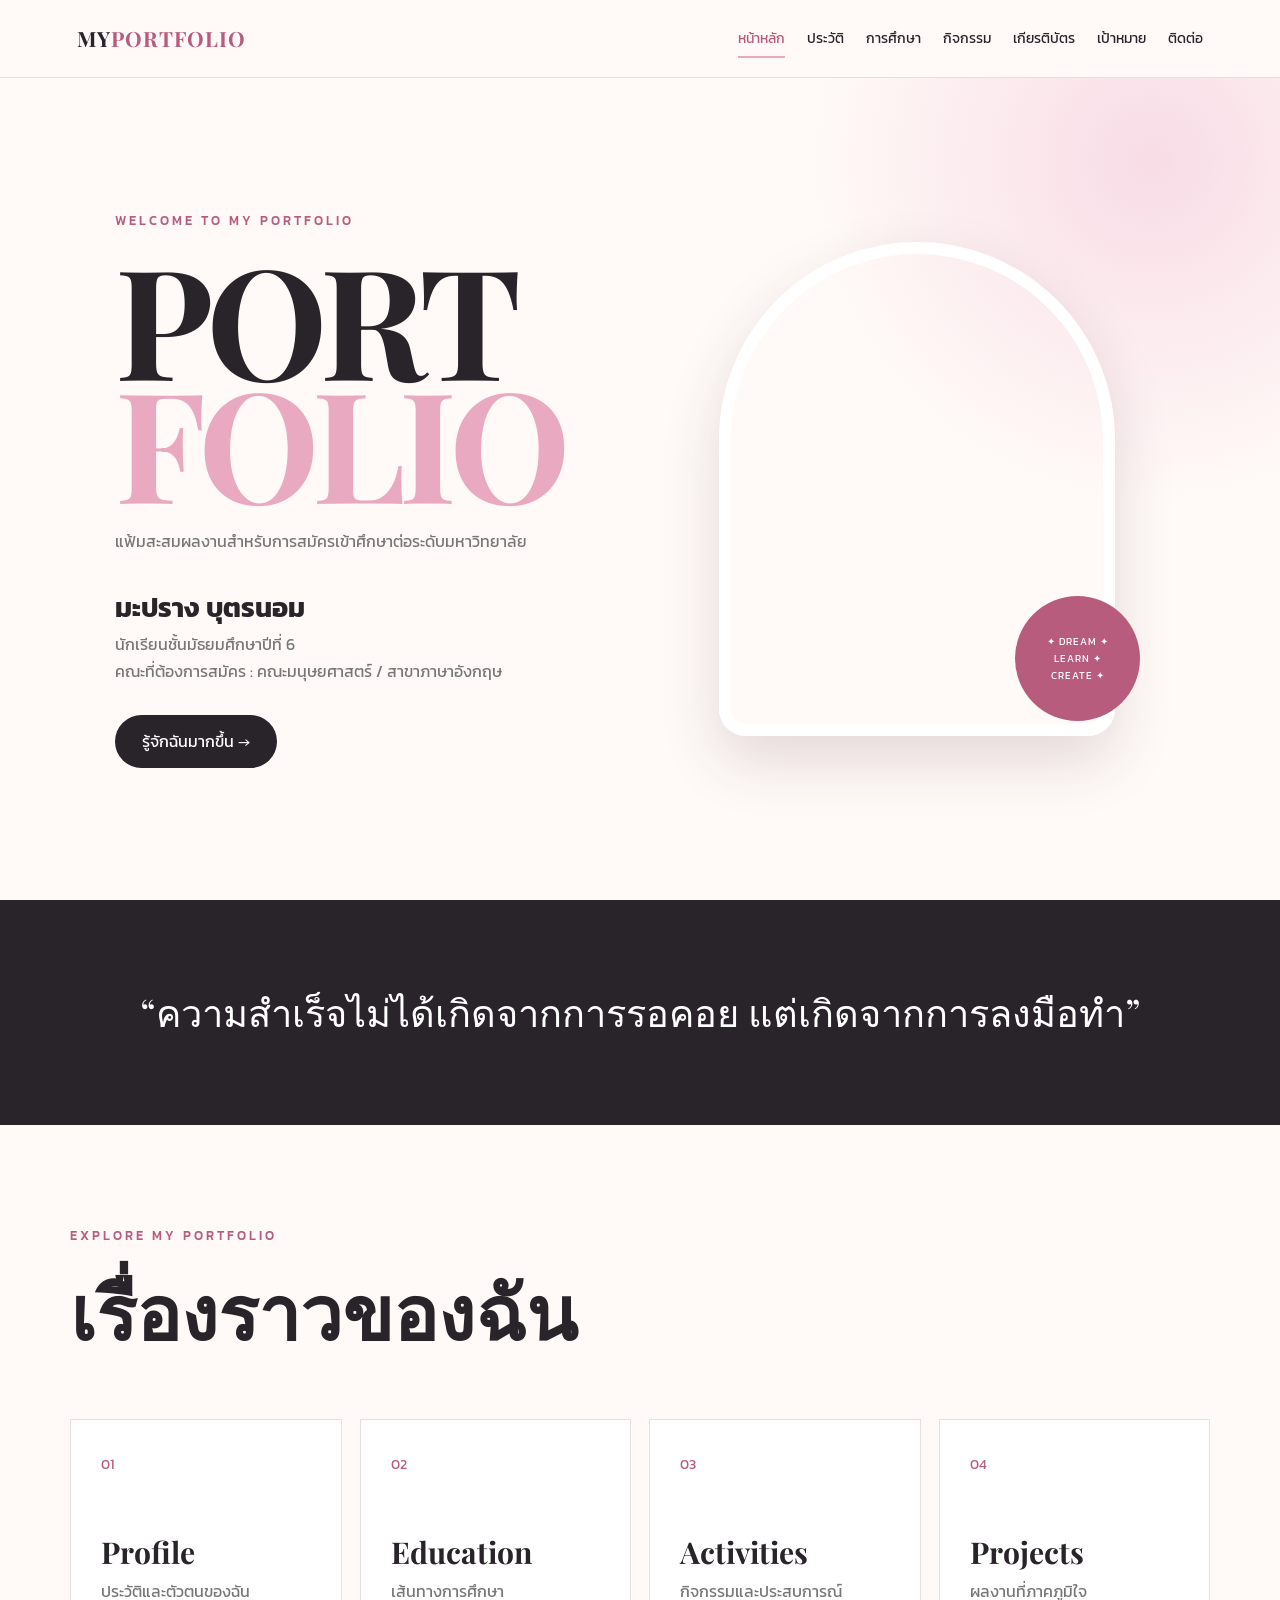
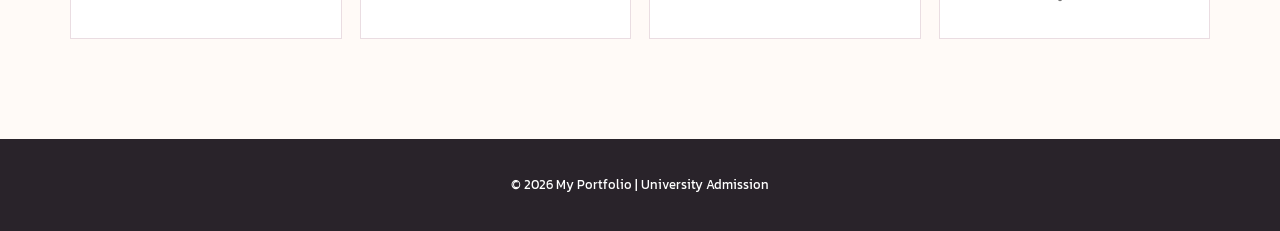
==== index.html @ 9bf68999 "Update index.html" ====
<!DOCTYPE html>
<html lang="th">
<head>
    <meta charset="UTF-8">
    <meta name="viewport" content="width=device-width, initial-scale=1.0">
    <title>Portfolio | ชื่อของคุณ</title>
    <link rel="stylesheet" href="css/style.css">
    <link href="https://fonts.googleapis.com/css2?family=Kanit:wght@300;400;500;600;700&family=Playfair+Display:wght@600;700&display=swap" rel="stylesheet">
</head>

<body>

<header class="navbar">
    <a href="index.html" class="logo">MY<span>PORTFOLIO</span></a>

    <button class="menu-btn">☰</button>

    <nav>
        <a href="index.html" class="active">หน้าหลัก</a>
        <a href="profile.html">ประวัติ</a>
        <a href="education.html">การศึกษา</a>
        <a href="activities.html">กิจกรรม</a>
        <a href="certificates.html">เกียรติบัตร</a>
        <a href="goals.html">เป้าหมาย</a>
        <a href="contact.html">ติดต่อ</a>
    </nav>
</header>

<main>

<section class="hero">
    <div class="hero-text reveal">
        <p class="small-title">WELCOME TO MY PORTFOLIO</p>

        <h1>
            PORT<br>
            <span>FOLIO</span>
        </h1>

        <p class="hero-description">
            แฟ้มสะสมผลงานสำหรับการสมัครเข้าศึกษาต่อระดับมหาวิทยาลัย
        </p>

        <div class="hero-info">
            <h2>มะปราง บุตรนอม</h2>
            <p>นักเรียนชั้นมัธยมศึกษาปีที่ 6</p>
            <p>คณะที่ต้องการสมัคร : คณะมนุษยศาสตร์ / สาขาภาษาอังกฤษ</p>
        </div>

        <a href="profile.html" class="btn">รู้จักฉันมากขึ้น →</a>
    </div>

    <div class="hero-image reveal">
        <div class="image-frame">
            <img src="images/profile.jpg" alt="รูปโปรไฟล์">
        </div>

        <div class="circle-text">
            ✦ DREAM ✦ LEARN ✦ CREATE ✦
        </div>
    </div>
</section>

<section class="quote-section reveal">
    <p>“ความสำเร็จไม่ได้เกิดจากการรอคอย แต่เกิดจากการลงมือทำ”</p>
</section>

<section class="quick-section">
    <div class="section-title reveal">
        <p>EXPLORE MY PORTFOLIO</p>
        <h2>เรื่องราวของฉัน</h2>
    </div>

    <div class="card-grid">

        <a href="profile.html" class="menu-card reveal">
            <span>01</span>
            <h3>Profile</h3>
            <p>ประวัติและตัวตนของฉัน</p>
        </a>

        <a href="education.html" class="menu-card reveal">
            <span>02</span>
            <h3>Education</h3>
            <p>เส้นทางการศึกษา</p>
        </a>

        <a href="activities.html" class="menu-card reveal">
            <span>03</span>
            <h3>Activities</h3>
            <p>กิจกรรมและประสบการณ์</p>
        </a>

        <a href="projects.html" class="menu-card reveal">
            <span>04</span>
            <h3>Projects</h3>
            <p>ผลงานที่ภาคภูมิใจ</p>
        </a>

    </div>
</section>

</main>

<footer>
    <p>© 2026 My Portfolio | University Admission</p>
</footer>

<script src="js/main.js"></script>
</body>
</html>
---- css/style.css ----
:root{
    --pink:#e9a9c1;
    --dark-pink:#b85c7d;
    --cream:#fffaf7;
    --dark:#29232a;
    --gray:#777;
    --white:#ffffff;
    --light:#f8eef2;
    --border:#eadde2;
}

*{
    margin:0;
    padding:0;
    box-sizing:border-box;
}

html{
    scroll-behavior:smooth;
}

body{
    font-family:'Kanit',sans-serif;
    background:var(--cream);
    color:var(--dark);
    line-height:1.7;
}

a{
    text-decoration:none;
    color:inherit;
}

img{
    max-width:100%;
    display:block;
}

.navbar{
    height:78px;
    padding:0 6%;
    display:flex;
    align-items:center;
    justify-content:space-between;
    background:rgba(255,250,247,.94);
    backdrop-filter:blur(12px);
    border-bottom:1px solid var(--border);
    position:sticky;
    top:0;
    z-index:1000;
}

.logo{
    font-family:'Playfair Display',serif;
    font-size:21px;
    font-weight:700;
    letter-spacing:1px;
}

.logo span{
    color:var(--dark-pink);
}

nav{
    display:flex;
    gap:22px;
}

nav a{
    font-size:14px;
    transition:.3s;
    position:relative;
}

nav a:hover,
nav a.active{
    color:var(--dark-pink);
}

nav a.active:after{
    content:"";
    position:absolute;
    width:100%;
    height:2px;
    background:var(--pink);
    bottom:-8px;
    left:0;
}

.menu-btn{
    display:none;
    border:0;
    background:none;
    font-size:25px;
}

.hero{
    min-height:calc(100vh - 78px);
    padding:80px 9%;
    display:grid;
    grid-template-columns:1fr 1fr;
    align-items:center;
    gap:60px;
    background:
        radial-gradient(circle at 90% 10%,#f8dce6 0,transparent 25%),
        var(--cream);
}

.small-title,
.label,
.page-header p,
.section-title p{
    color:var(--dark-pink);
    letter-spacing:3px;
    font-size:13px;
    font-weight:500;
}

.hero h1{
    font-family:'Playfair Display',serif;
    font-size:clamp(80px,12vw,170px);
    line-height:.8;
    margin:25px 0;
    letter-spacing:-7px;
}

.hero h1 span{
    color:var(--pink);
}

.hero-description{
    color:var(--gray);
    max-width:500px;
}

.hero-info{
    margin:30px 0;
}

.hero-info h2{
    font-size:27px;
}

.hero-info p{
    color:var(--gray);
}

.btn{
    display:inline-block;
    padding:13px 27px;
    background:var(--dark);
    color:white;
    border-radius:50px;
    transition:.3s;
}

.btn:hover{
    background:var(--dark-pink);
    transform:translateY(-3px);
}

.hero-image{
    position:relative;
    display:flex;
    justify-content:center;
    align-items:center;
}

.image-frame{
    width:min(430px,80%);
    aspect-ratio:4/5;
    overflow:hidden;
    border-radius:220px 220px 30px 30px;
    border:12px solid white;
    box-shadow:0 25px 60px rgba(70,30,50,.15);
}

.image-frame img{
    width:100%;
    height:100%;
    object-fit:cover;
}

.circle-text{
    position:absolute;
    bottom:15px;
    right:5%;
    width:125px;
    height:125px;
    border-radius:50%;
    background:var(--dark-pink);
    color:white;
    display:flex;
    align-items:center;
    justify-content:center;
    text-align:center;
    font-size:10px;
    padding:20px;
    letter-spacing:1px;
}

.quote-section{
    padding:80px 10%;
    text-align:center;
    background:var(--dark);
    color:white;
}

.quote-section p{
    font-family:'Playfair Display',serif;
    font-size:clamp(22px,3vw,38px);
}

.quick-section,
.profile-section,
.timeline,
.gallery-grid,
.project-grid,
.certificate-grid,
.skills-container,
.goal-section,
.contact-section{
    max-width:1200px;
    margin:auto;
    padding:100px 30px;
}

.section-title{
    margin-bottom:45px;
}

.section-title h2,
.page-header h1{
    font-family:'Playfair Display',serif;
    font-size:clamp(42px,6vw,75px);
}

.card-grid{
    display:grid;
    grid-template-columns:repeat(4,1fr);
    gap:18px;
}

.menu-card{
    min-height:220px;
    padding:30px;
    background:white;
    border:1px solid var(--border);
    transition:.35s;
}

.menu-card:hover{
    transform:translateY(-8px);
    background:var(--dark);
    color:white;
}

.menu-card span{
    color:var(--dark-pink);
    font-size:14px;
}

.menu-card h3{
    font-family:'Playfair Display',serif;
    font-size:30px;
    margin-top:50px;
}

.menu-card p{
    color:var(--gray);
}

.page-header{
    padding:100px 9%;
    background:var(--light);
}

.page-header h1{
    margin-top:10px;
}

.profile-section{
    display:grid;
    grid-template-columns:380px 1fr;
    gap:80px;
    align-items:center;
}

.profile-photo{
    border-radius:200px 200px 25px 25px;
    overflow:hidden;
    border:10px solid white;
    box-shadow:0 20px 50px rgba(0,0,0,.1);
}

.profile-photo img{
    width:100%;
    aspect-ratio:4/5;
    object-fit:cover;
}

.profile-content h2{
    font-family:'Playfair Display',serif;
    font-size:45px;
    margin:10px 0 20px;
}

.info-grid{
    display:grid;
    grid-template-columns:1fr 1fr;
    gap:20px;
    margin-top:30px;
}

.info-grid div{
    padding:15px;
    border-bottom:1px solid var(--border);
}

.info-grid span{
    display:block;
    color:var(--gray);
    font-size:13px;
}

.about-box{
    max-width:1000px;
    margin:0 auto 100px;
    padding:50px;
    background:var(--dark);
    color:white;
    border-radius:25px;
}

.about-box h2{
    font-family:'Playfair Display',serif;
    font-size:35px;
    margin-bottom:15px;
}

.timeline{
    position:relative;
}

.timeline:before{
    content:"";
    position:absolute;
    left:50%;
    top:100px;
    bottom:100px;
    width:2px;
    background:var(--pink);
}

.timeline-item{
    width:50%;
    padding:25px 45px;
    position:relative;
}

.timeline-item:nth-child(odd){
    margin-left:0;
    text-align:right;
}

.timeline-item:nth-child(even){
    margin-left:50%;
}

.timeline-year{
    color:var(--dark-pink);
    font-weight:600;
}

.timeline-card{
    background:white;
    border:1px solid var(--border);
    padding:25px;
    margin-top:10px;
    text-align:left;
}

.timeline-card h2{
    font-family:'Playfair Display',serif;
}

.timeline-card h3{
    color:var(--dark-pink);
}

.stats{
    max-width:1100px;
    margin:0 auto 100px;
    display:grid;
    grid-template-columns:repeat(4,1fr);
    gap:20px;
    padding:0 30px;
}

.stat-card{
    text-align:center;
    padding:35px;
    background:white;
    border:1px solid var(--border);
}

.stat-card h2{
    font-family:'Playfair Display',serif;
    font-size:45px;
    color:var(--dark-pink);
}

.gallery-grid{
    display:grid;
    grid-template-columns:1fr 1fr;
    gap:30px;
}

.activity-card{
    background:white;
    overflow:hidden;
    border:1px solid var(--border);
}

.activity-card img{
    width:100%;
    height:300px;
    object-fit:cover;
}

.activity-content{
    padding:25px;
}

.activity-content span,
.project-info span{
    color:var(--dark-pink);
    letter-spacing:2px;
    font-size:12px;
}

.activity-content h2{
    font-family:'Playfair Display',serif;
    font-size:28px;
}

.project-grid{
    display:grid;
    grid-template-columns:repeat(2,1fr);
    gap:30px;
}

.project-card{
    background:white;
    border:1px solid var(--border);
    overflow:hidden;
}

.project-card img{
    width:100%;
    height:300px;
    object-fit:cover;
}

.project-info{
    padding:30px;
}

.project-info h2{
    font-family:'Playfair Display',serif;
    font-size:32px;
    margin:7px 0;
}

.tags{
    display:flex;
    flex-wrap:wrap;
    gap:8px;
    margin-top:20px;
}

.tags b,
.soft-skills span{
    font-size:12px;
    font-weight:400;
    padding:7px 14px;
    background:var(--light);
    border-radius:30px;
}

.certificate-grid{
    display:grid;
    grid-template-columns:repeat(2,1fr);
    gap:30px;
}

.certificate{
    background:white;
    padding:15px;
    border:1px solid var(--border);
}

.certificate img{
    width:100%;
    aspect-ratio:1.4;
    object-fit:cover;
}

.certificate h3{
    margin-top:15px;
}

.certificate p{
    color:var(--gray);
}

.skills-container{
    display:grid;
    grid-template-columns:1fr 1fr;
    gap:30px;
}

.skill-box{
    padding:40px;
    background:white;
    border:1px solid var(--border);
}

.skill-box h2{
    font-family:'Playfair Display',serif;
    font-size:35px;
    margin-bottom:30px;
}

.skill{
    margin:25px 0;
}

.skill > div:first-child{
    display:flex;
    justify-content:space-between;
}

.skill strong{
    color:var(--dark-pink);
}

.bar{
    height:7px;
    background:#eee;
    border-radius:10px;
    overflow:hidden;
}

.bar i{
    display:block;
    height:100%;
    background:var(--pink);
}

.soft-skills{
    display:flex;
    flex-wrap:wrap;
    gap:12px;
}

.goal-section{
    display:grid;
    grid-template-columns:1fr 1fr;
    gap:50px;
}

.goal-main{
    padding:50px;
    background:var(--dark);
    color:white;
    border-radius:25px;
}

.goal-main h2{
    font-family:'Playfair Display',serif;
    font-size:45px;
    margin:15px 0;
}

.goal-cards{
    display:grid;
    gap:20px;
}

.goal-card{
    background:white;
    border:1px solid var(--border);
    padding:30px;
}

.goal-card span{
    color:var(--dark-pink);
}

.goal-card h3{
    font-family:'Playfair Display',serif;
    font-size:27px;
}

.contact-section{
    text-align:center;
}

.contact-intro{
    max-width:700px;
    margin:0 auto 50px;
}

.contact-intro h2{
    font-family:'Playfair Display',serif;
    font-size:45px;
    margin:10px 0;
}

.contact-grid{
    display:grid;
    grid-template-columns:repeat(4,1fr);
    gap:20px;
}

.contact-card{
    padding:35px 20px;
    background:white;
    border:1px solid var(--border);
    transition:.3s;
}

.contact-card:hover{
    transform:translateY(-7px);
    background:var(--dark);
    color:white;
}

.contact-card span{
    font-size:30px;
    color:var(--dark-pink);
}

.contact-card h3{
    margin-top:10px;
}

.contact-card p{
    color:var(--gray);
    font-size:14px;
}

footer{
    padding:35px;
    text-align:center;
    background:var(--dark);
    color:white;
    font-size:13px;
}

.reveal{
    opacity:0;
    transform:translateY(25px);
    transition:opacity .8s ease,transform .8s ease;
}

.reveal.show{
    opacity:1;
    transform:translateY(0);
}

@media(max-width:1000px){

    nav{
        gap:12px;
    }

    nav a{
        font-size:12px;
    }

    .card-grid{
        grid-template-columns:1fr 1fr;
    }

    .contact-grid{
        grid-template-columns:1fr 1fr;
    }
}

@media(max-width:750px){

    .navbar{
        height:65px;
    }

    .menu-btn{
        display:block;
    }

    nav{
        position:absolute;
        top:65px;
        left:0;
        width:100%;
        background:white;
        flex-direction:column;
        padding:20px 30px;
        display:none;
        border-bottom:1px solid var(--border);
    }

    nav.open{
        display:flex;
    }

    nav a.active:after{
        display:none;
    }

    .hero{
        grid-template-columns:1fr;
        padding:60px 7%;
        text-align:center;
    }

    .hero h1{
        font-size:90px;
    }

    .hero-description{
        margin:auto;
    }

    .hero-image{
        order:-1;
    }

    .image-frame{
        width:65%;
    }

    .circle-text{
        right:12%;
    }

    .profile-section,
    .goal-section,
    .skills-container{
        grid-template-columns:1fr;
    }

    .profile-photo{
        max-width:320px;
        margin:auto;
    }

    .gallery-grid,
    .project-grid,
    .certificate-grid{
        grid-template-columns:1fr;
    }

    .timeline:before{
        left:15px;
    }

    .timeline-item,
    .timeline-item:nth-child(even){
        width:100%;
        margin-left:0;
        padding-left:45px;
        text-align:left;
    }

    .stats{
        grid-template-columns:1fr 1fr;
    }

    .card-grid{
        grid-template-columns:1fr;
    }

    .contact-grid{
        grid-template-columns:1fr 1fr;
    }

    .page-header{
        padding:70px 7%;
    }
}

@media(max-width:450px){

    .hero h1{
        font-size:70px;
    }

    .info-grid{
        grid-template-columns:1fr;
    }

    .stats,
    .contact-grid{
        grid-template-columns:1fr;
    }

    .quick-section,
    .profile-section,
    .timeline,
    .gallery-grid,
    .project-grid,
    .certificate-grid,
    .skills-container,
    .goal-section,
    .contact-section{
        padding-left:20px;
        padding-right:20px;
    }
}
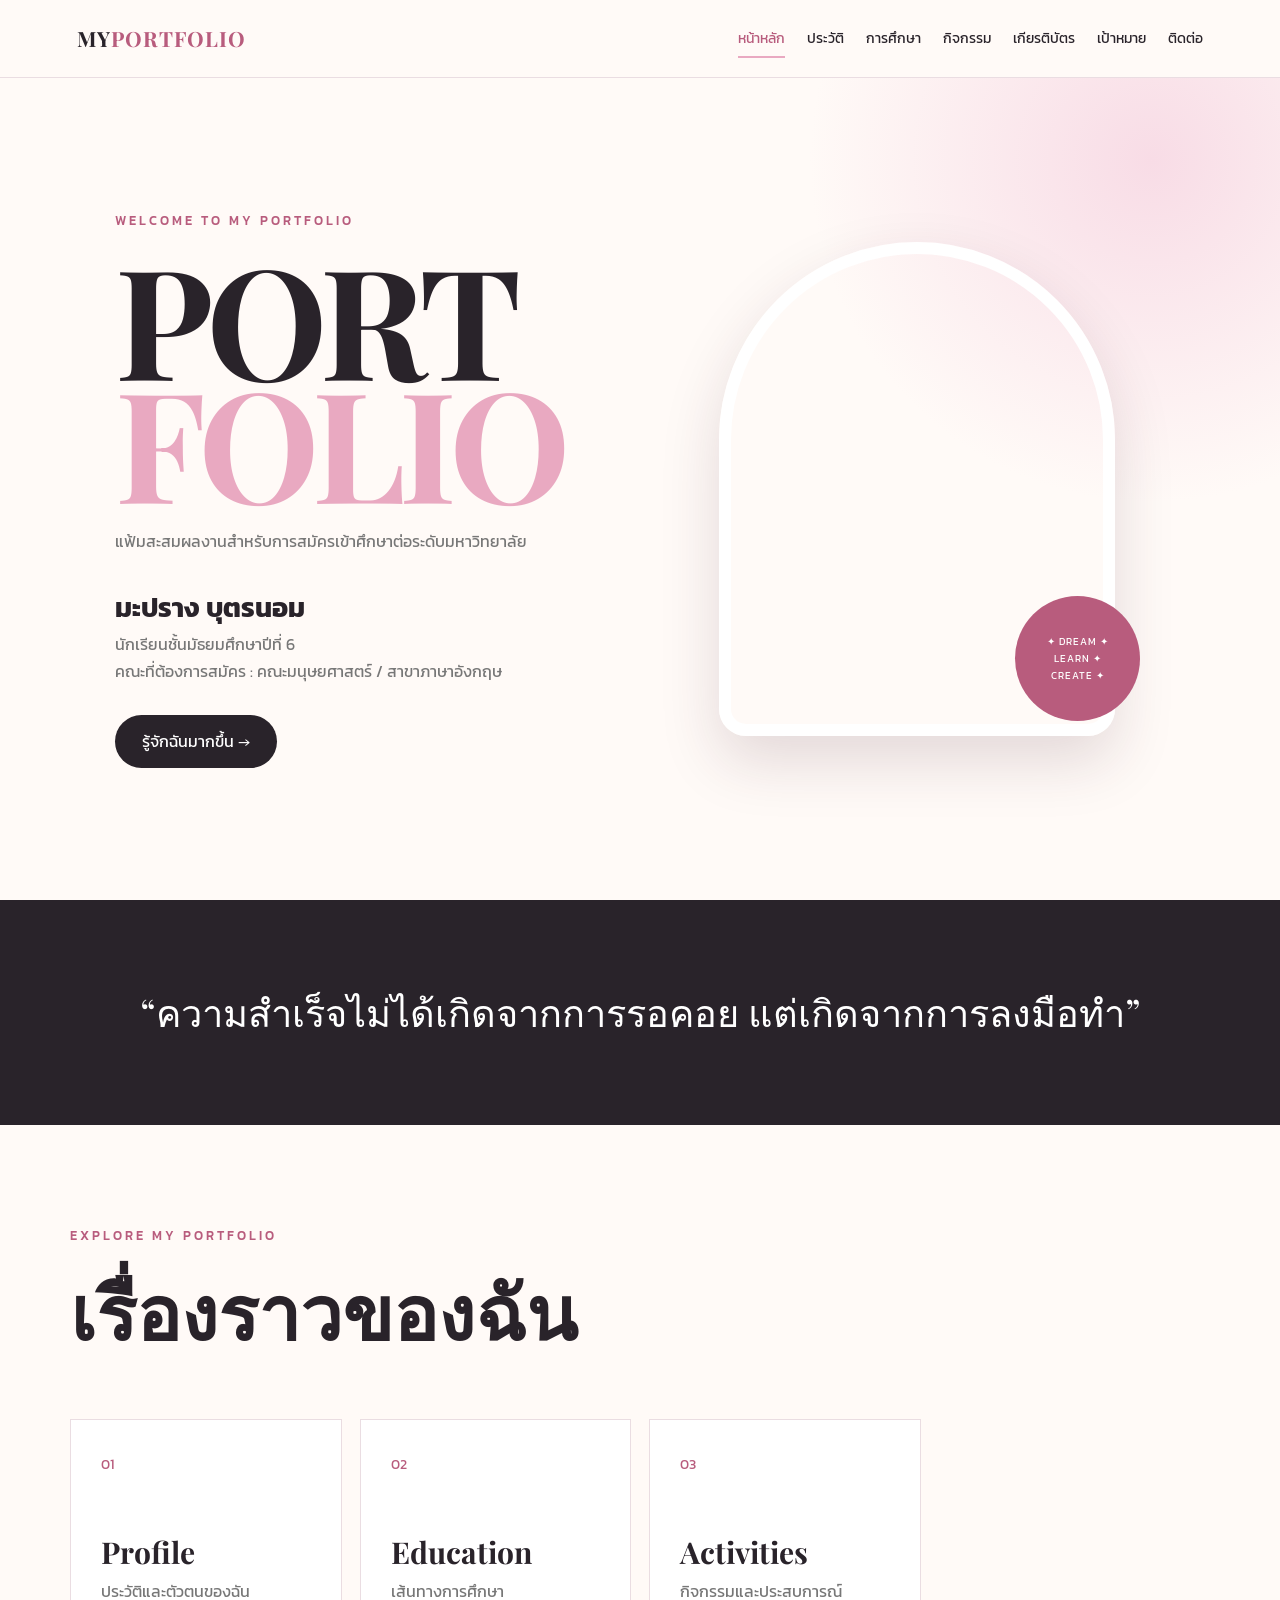
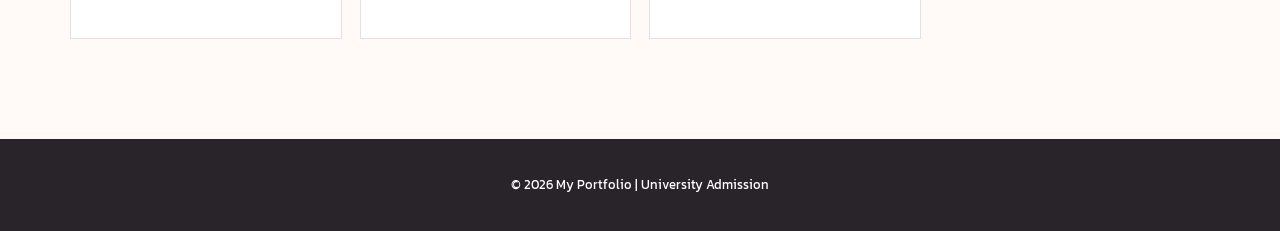
==== commit 48b5ed6e: "Update index.html" ====
--- a/index.html
+++ b/index.html
@@ -91,12 +91,6 @@
             <p>กิจกรรมและประสบการณ์</p>
         </a>
 
-        <a href="projects.html" class="menu-card reveal">
-            <span>04</span>
-            <h3>Projects</h3>
-            <p>ผลงานที่ภาคภูมิใจ</p>
-        </a>
-
     </div>
 </section>
 
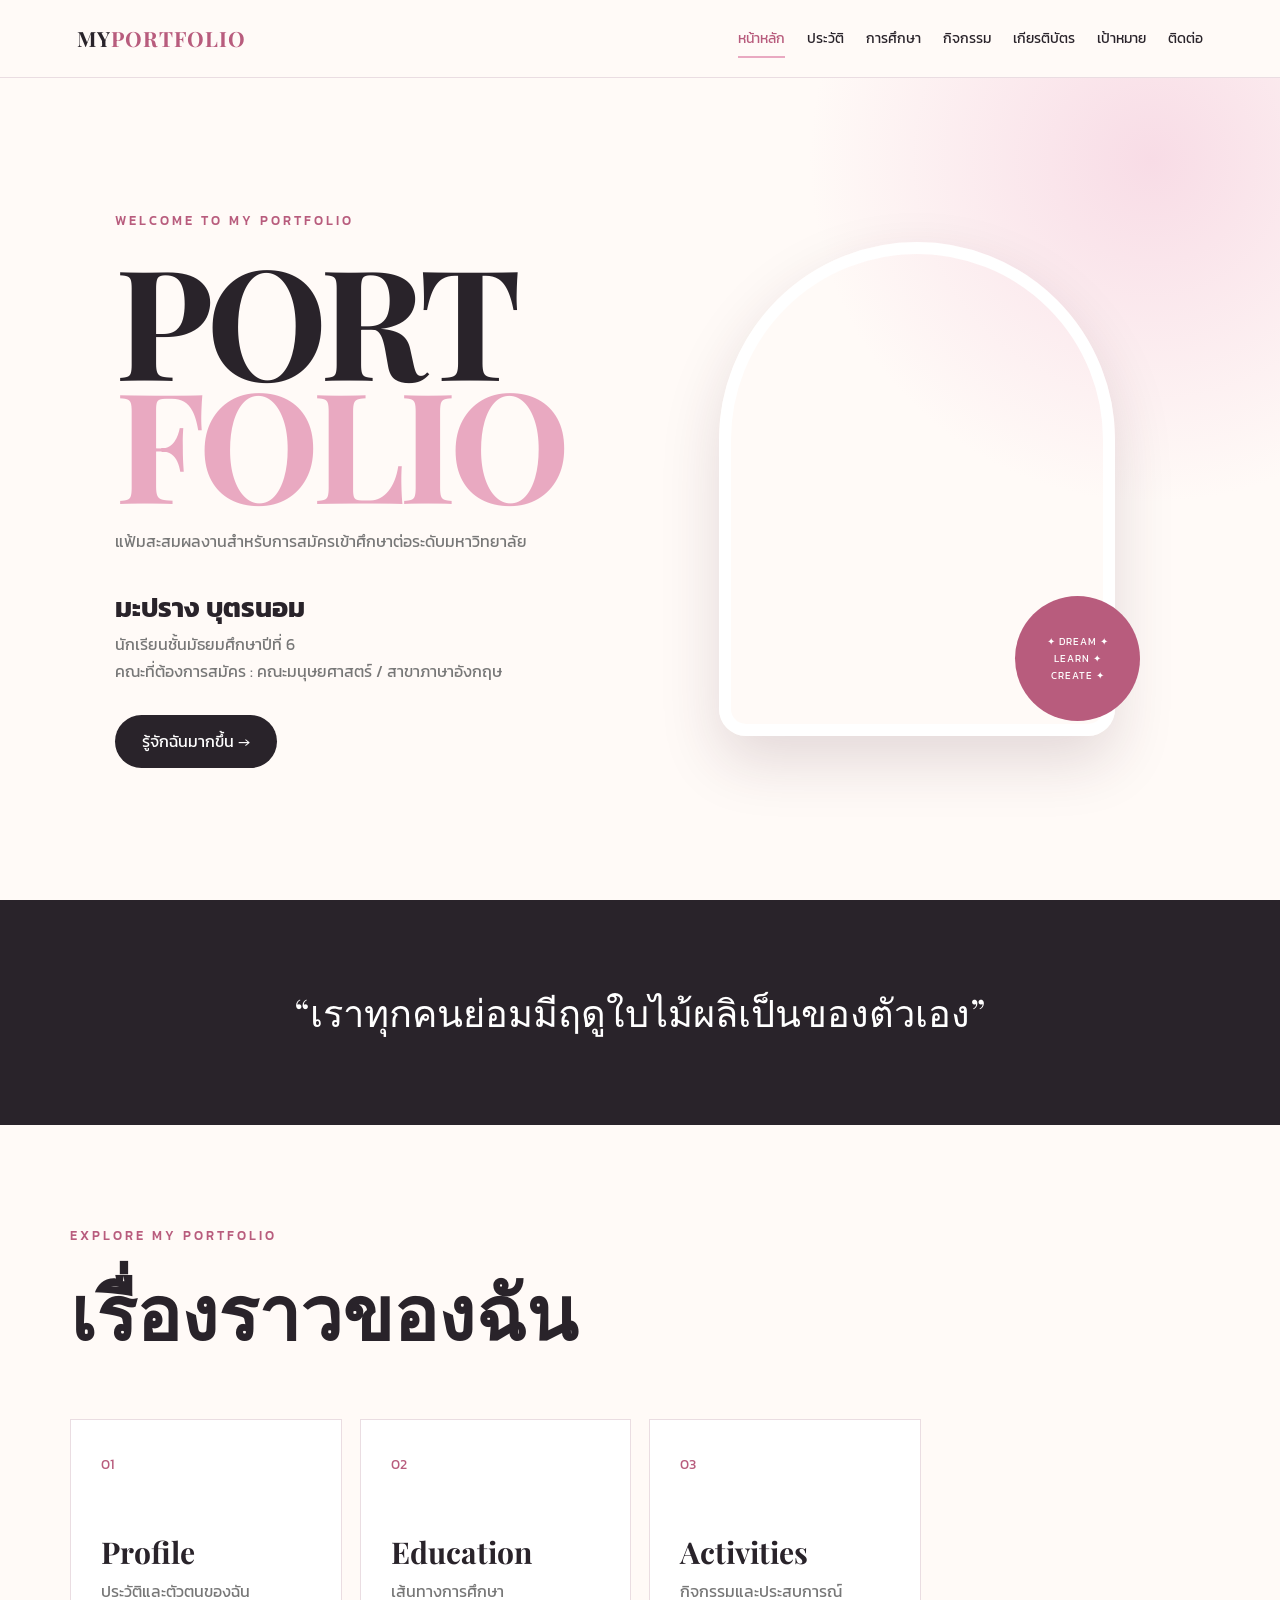
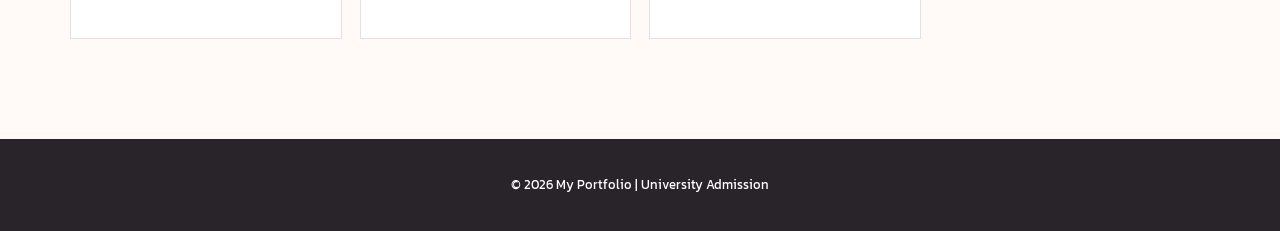
==== commit f5c2f472: "Update index.html" ====
--- a/index.html
+++ b/index.html
@@ -52,7 +52,7 @@
 
     <div class="hero-image reveal">
         <div class="image-frame">
-            <img src="images/profile.jpg" alt="รูปโปรไฟล์">
+            <img src="images/IMG_4064.jpeg" alt="รูปโปรไฟล์">
         </div>
 
         <div class="circle-text">
@@ -62,7 +62,7 @@
 </section>
 
 <section class="quote-section reveal">
-    <p>“ความสำเร็จไม่ได้เกิดจากการรอคอย แต่เกิดจากการลงมือทำ”</p>
+    <p>“เราทุกคนย่อมมีฤดูใบไม้ผลิเป็นของตัวเอง”</p>
 </section>
 
 <section class="quick-section">
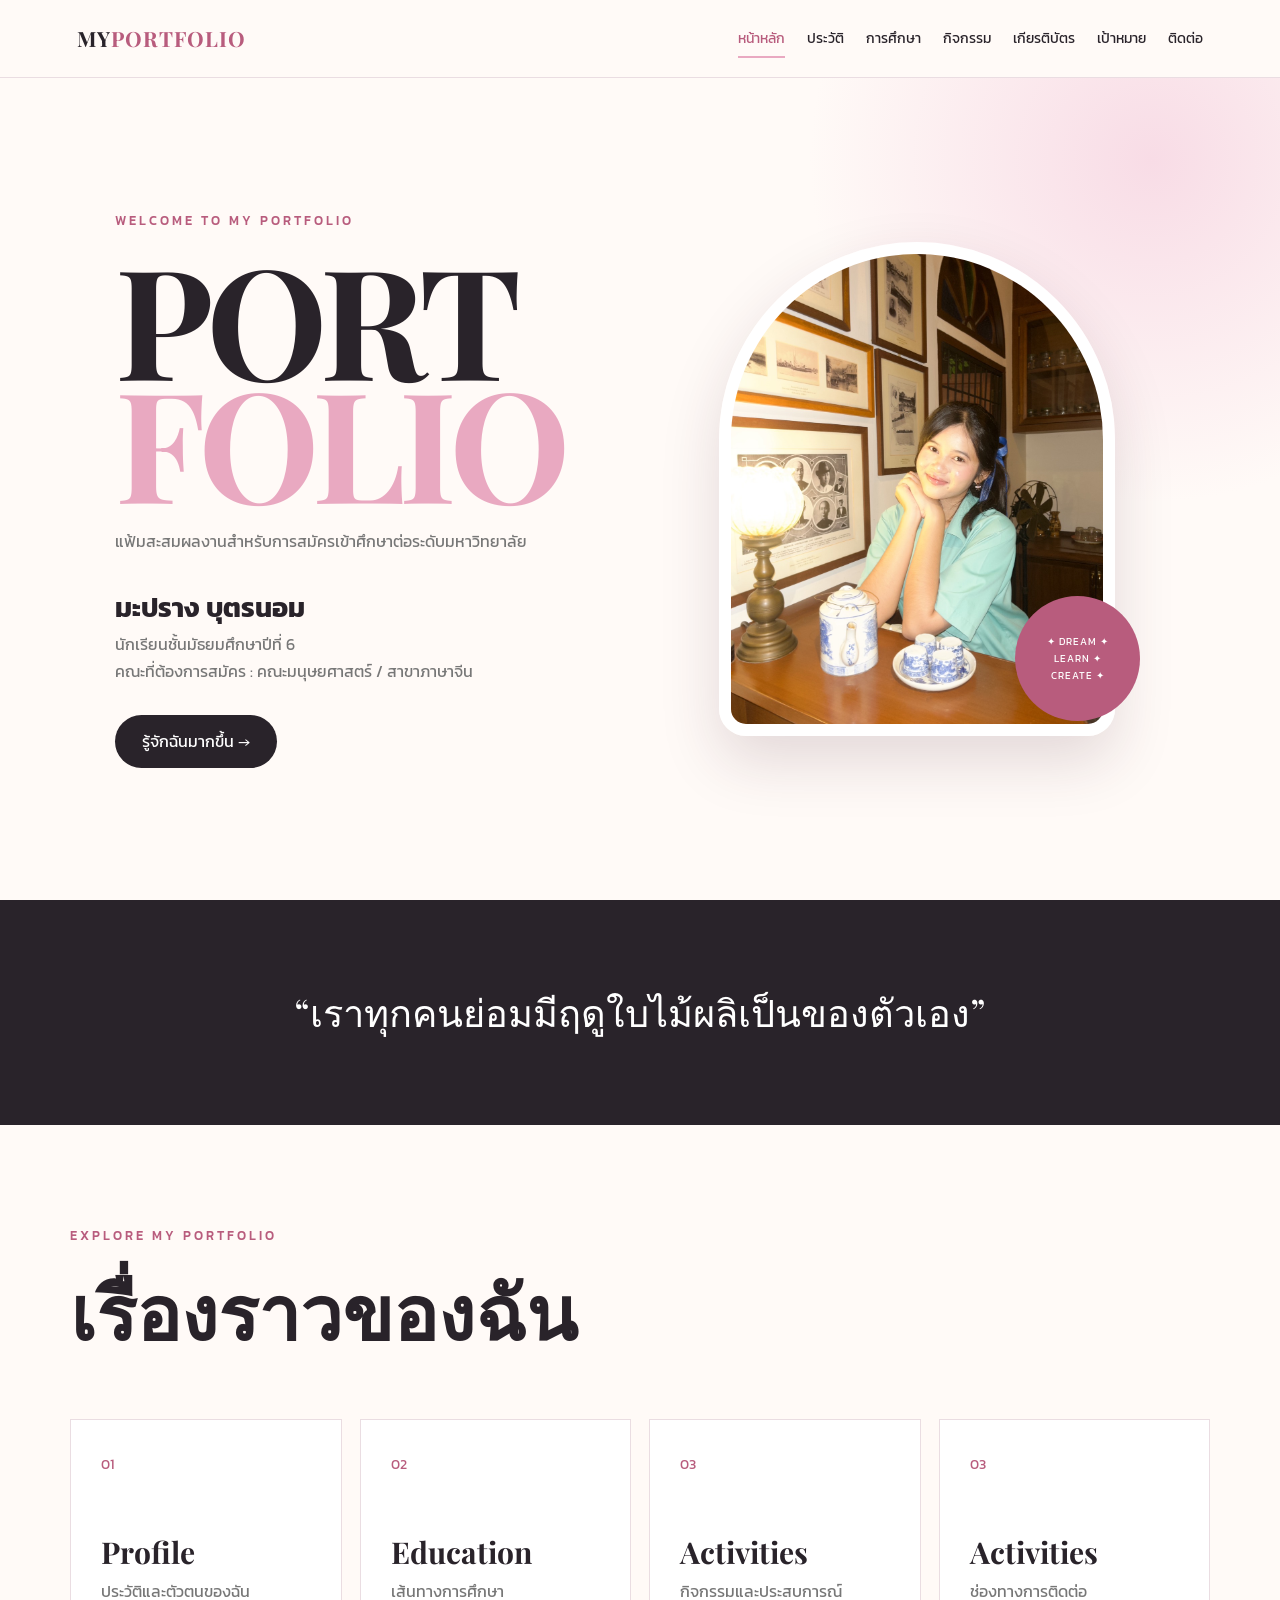
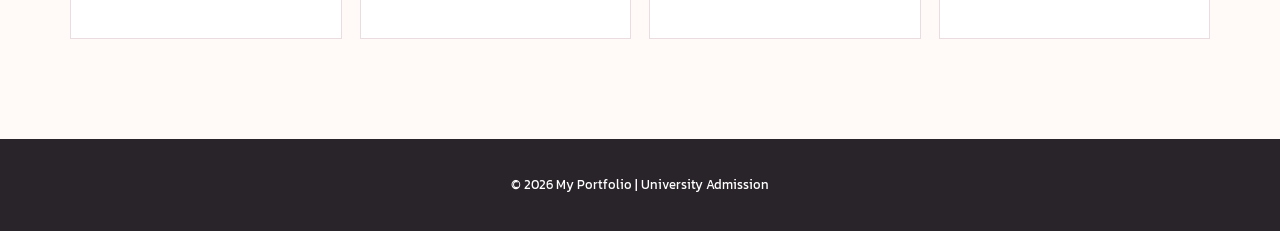
==== commit 80d6c2bd: "Update index.html" ====
--- a/index.html
+++ b/index.html
@@ -44,7 +44,7 @@
         <div class="hero-info">
             <h2>มะปราง บุตรนอม</h2>
             <p>นักเรียนชั้นมัธยมศึกษาปีที่ 6</p>
-            <p>คณะที่ต้องการสมัคร : คณะมนุษยศาสตร์ / สาขาภาษาอังกฤษ</p>
+            <p>คณะที่ต้องการสมัคร : คณะมนุษยศาสตร์ / สาขาภาษาจีน</p>
         </div>
 
         <a href="profile.html" class="btn">รู้จักฉันมากขึ้น →</a>
@@ -91,6 +91,12 @@
             <p>กิจกรรมและประสบการณ์</p>
         </a>
 
+        <a href="contact.html" class="menu-card reveal">
+            <span>03</span>
+            <h3>Activities</h3>
+            <p>ช่องทางการติดต่อ</p>
+        </a>
+
     </div>
 </section>
 
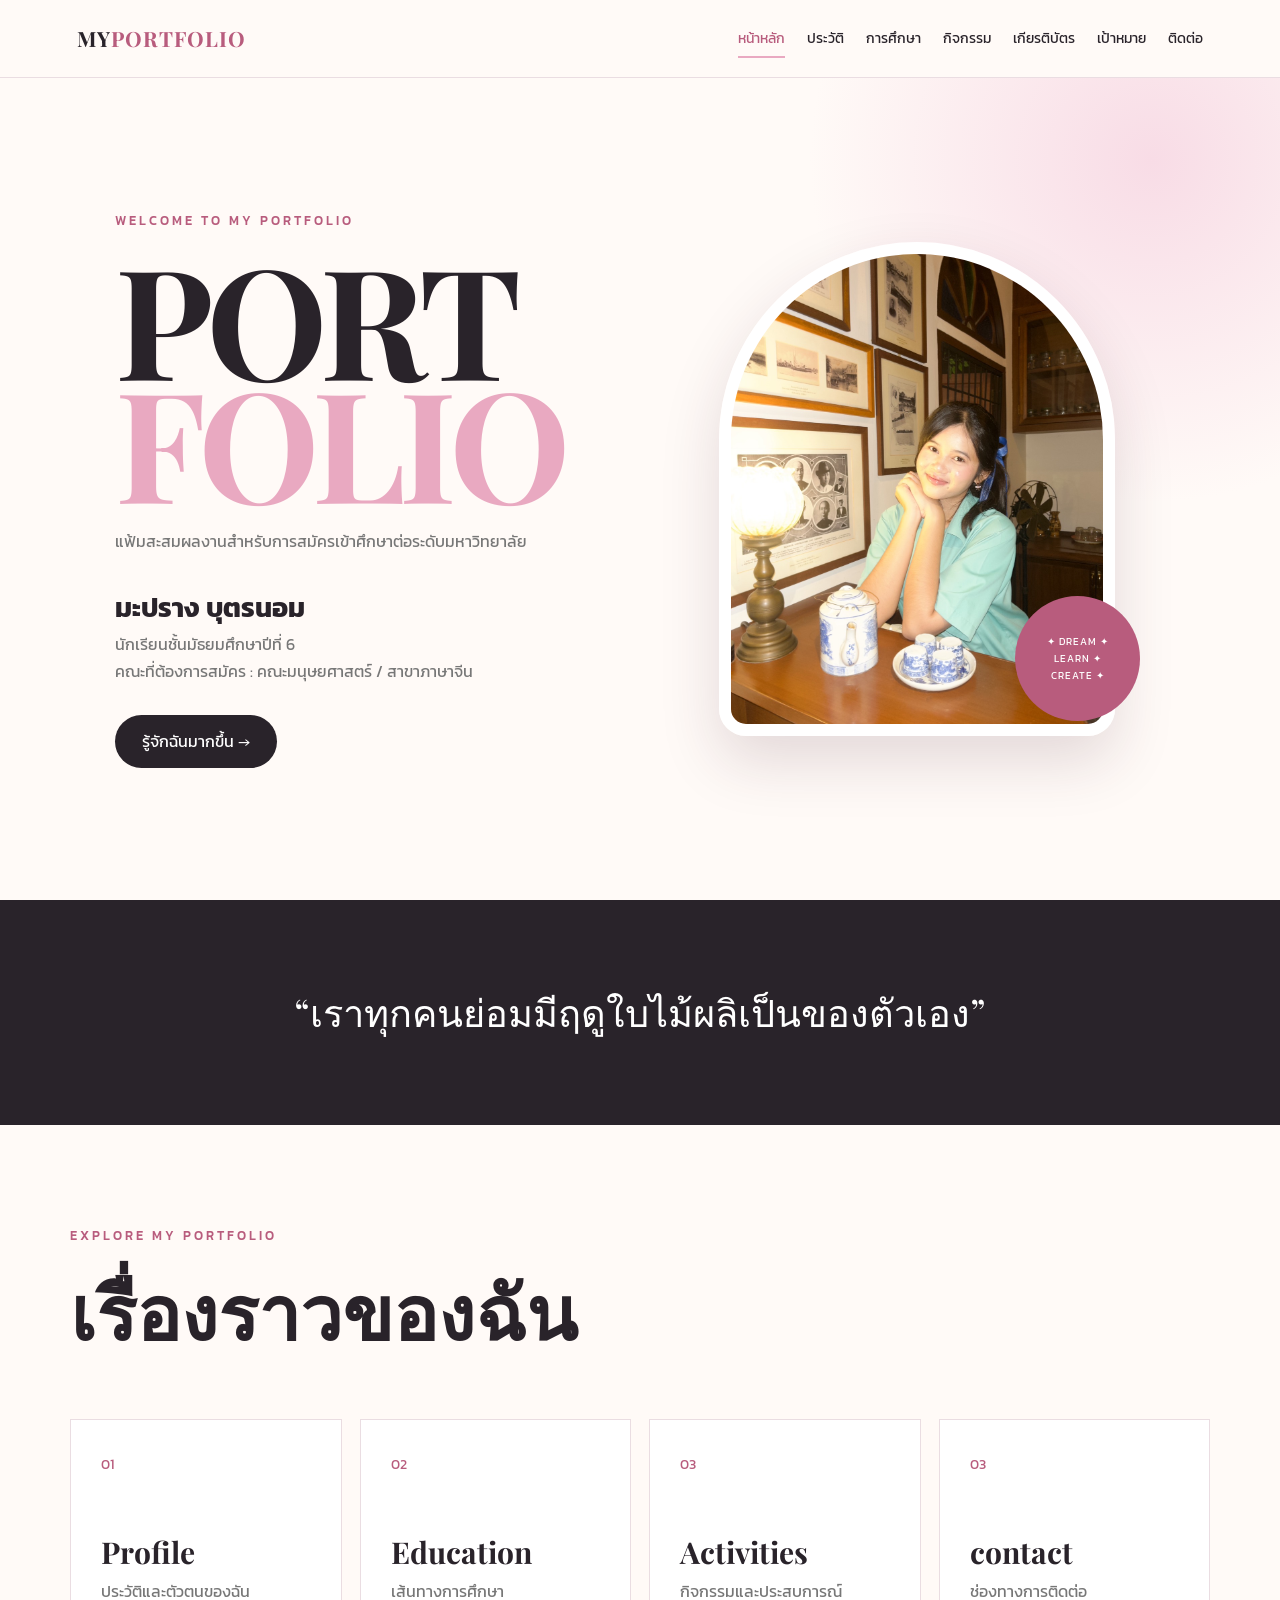
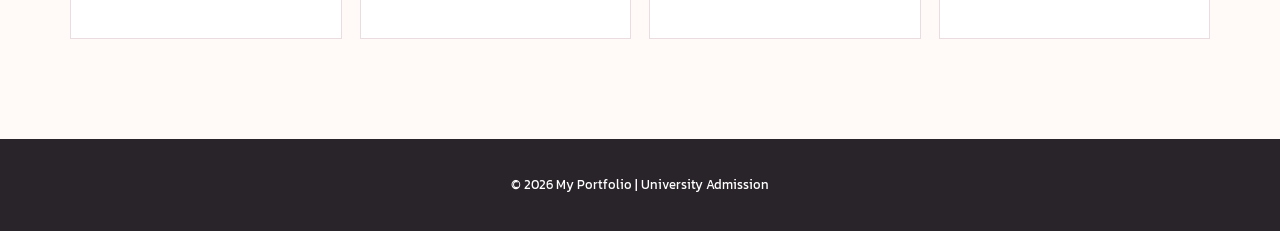
==== commit 02493984: "Update index.html" ====
--- a/index.html
+++ b/index.html
@@ -93,7 +93,7 @@
 
         <a href="contact.html" class="menu-card reveal">
             <span>03</span>
-            <h3>Activities</h3>
+            <h3>contact</h3>
             <p>ช่องทางการติดต่อ</p>
         </a>
 
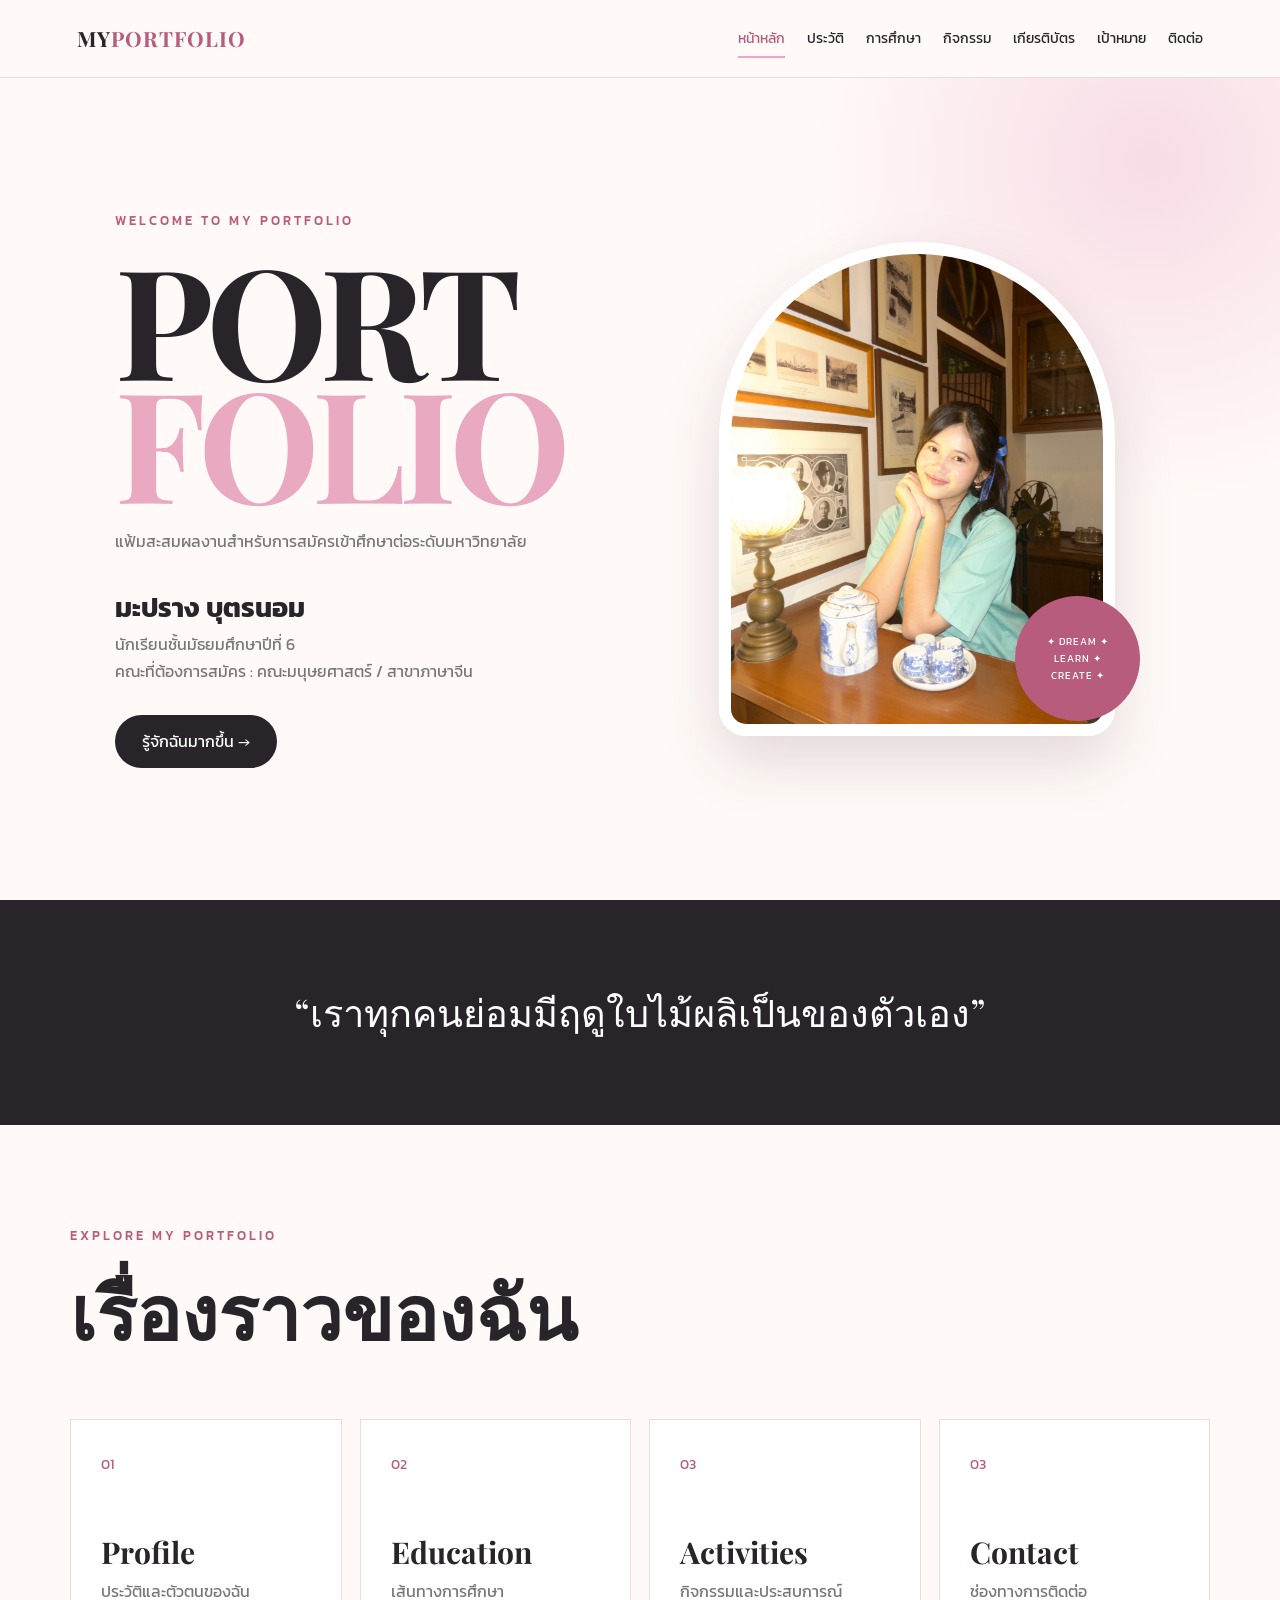
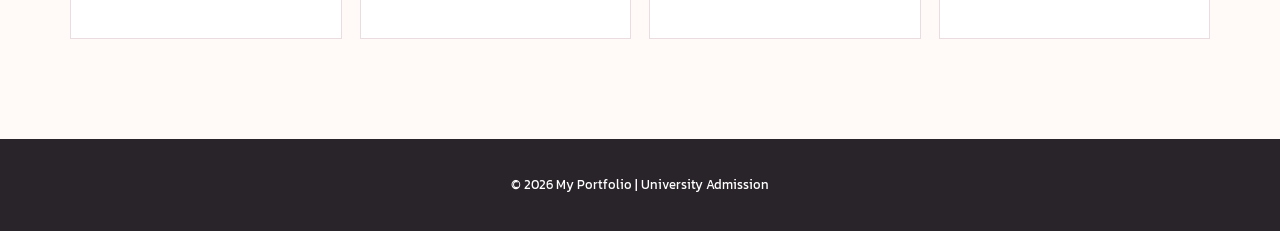
==== commit 0c024aac: "Change 'contact' to 'Contact' in index.html" ====
--- a/index.html
+++ b/index.html
@@ -93,7 +93,7 @@
 
         <a href="contact.html" class="menu-card reveal">
             <span>03</span>
-            <h3>contact</h3>
+            <h3>Contact</h3>
             <p>ช่องทางการติดต่อ</p>
         </a>
 
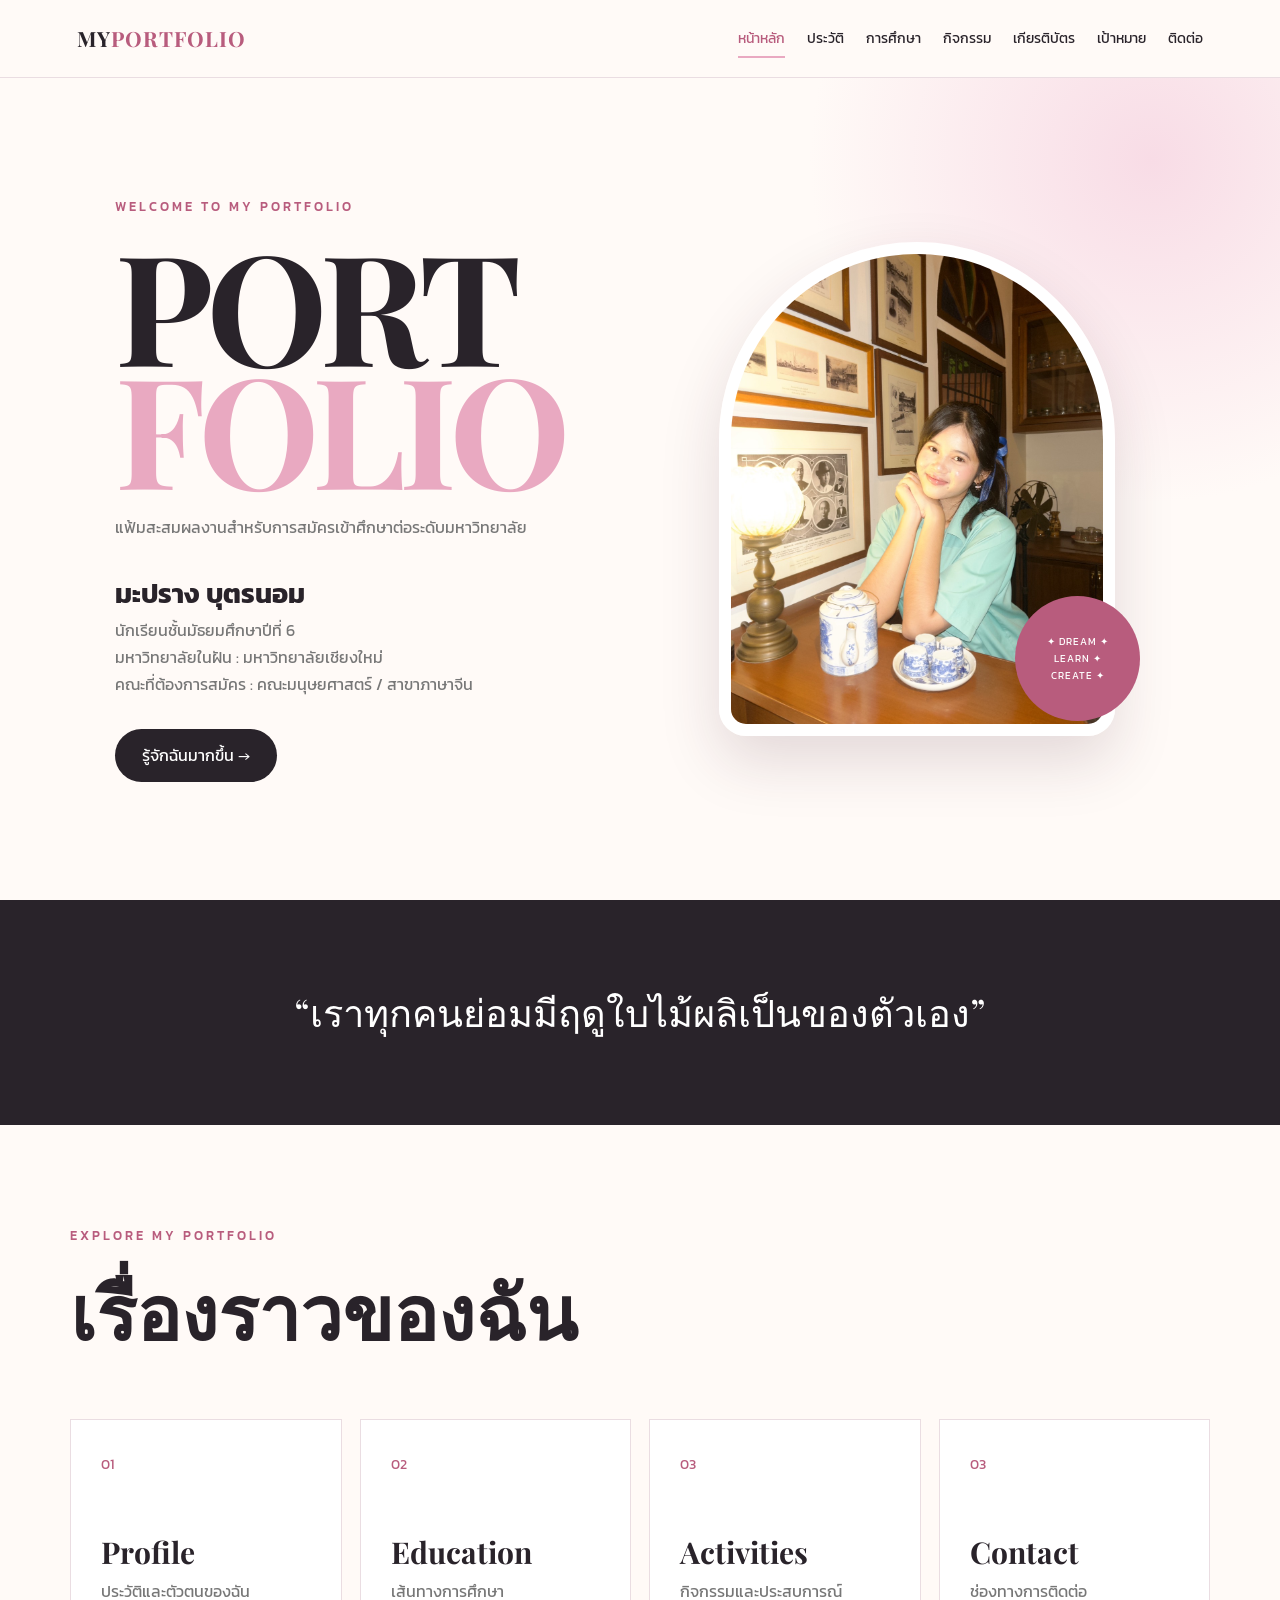
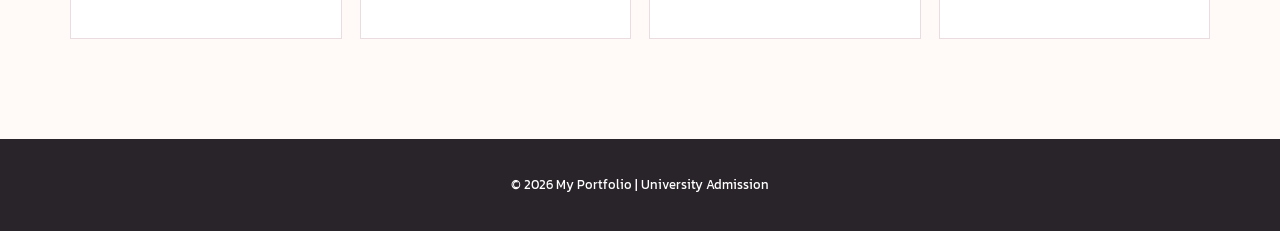
==== commit df27dd95: "Update index.html" ====
--- a/index.html
+++ b/index.html
@@ -44,6 +44,7 @@
         <div class="hero-info">
             <h2>มะปราง บุตรนอม</h2>
             <p>นักเรียนชั้นมัธยมศึกษาปีที่ 6</p>
+            <p>มหาวิทยาลัยในฝัน : มหาวิทยาลัยเชียงใหม่</p>
             <p>คณะที่ต้องการสมัคร : คณะมนุษยศาสตร์ / สาขาภาษาจีน</p>
         </div>
 
